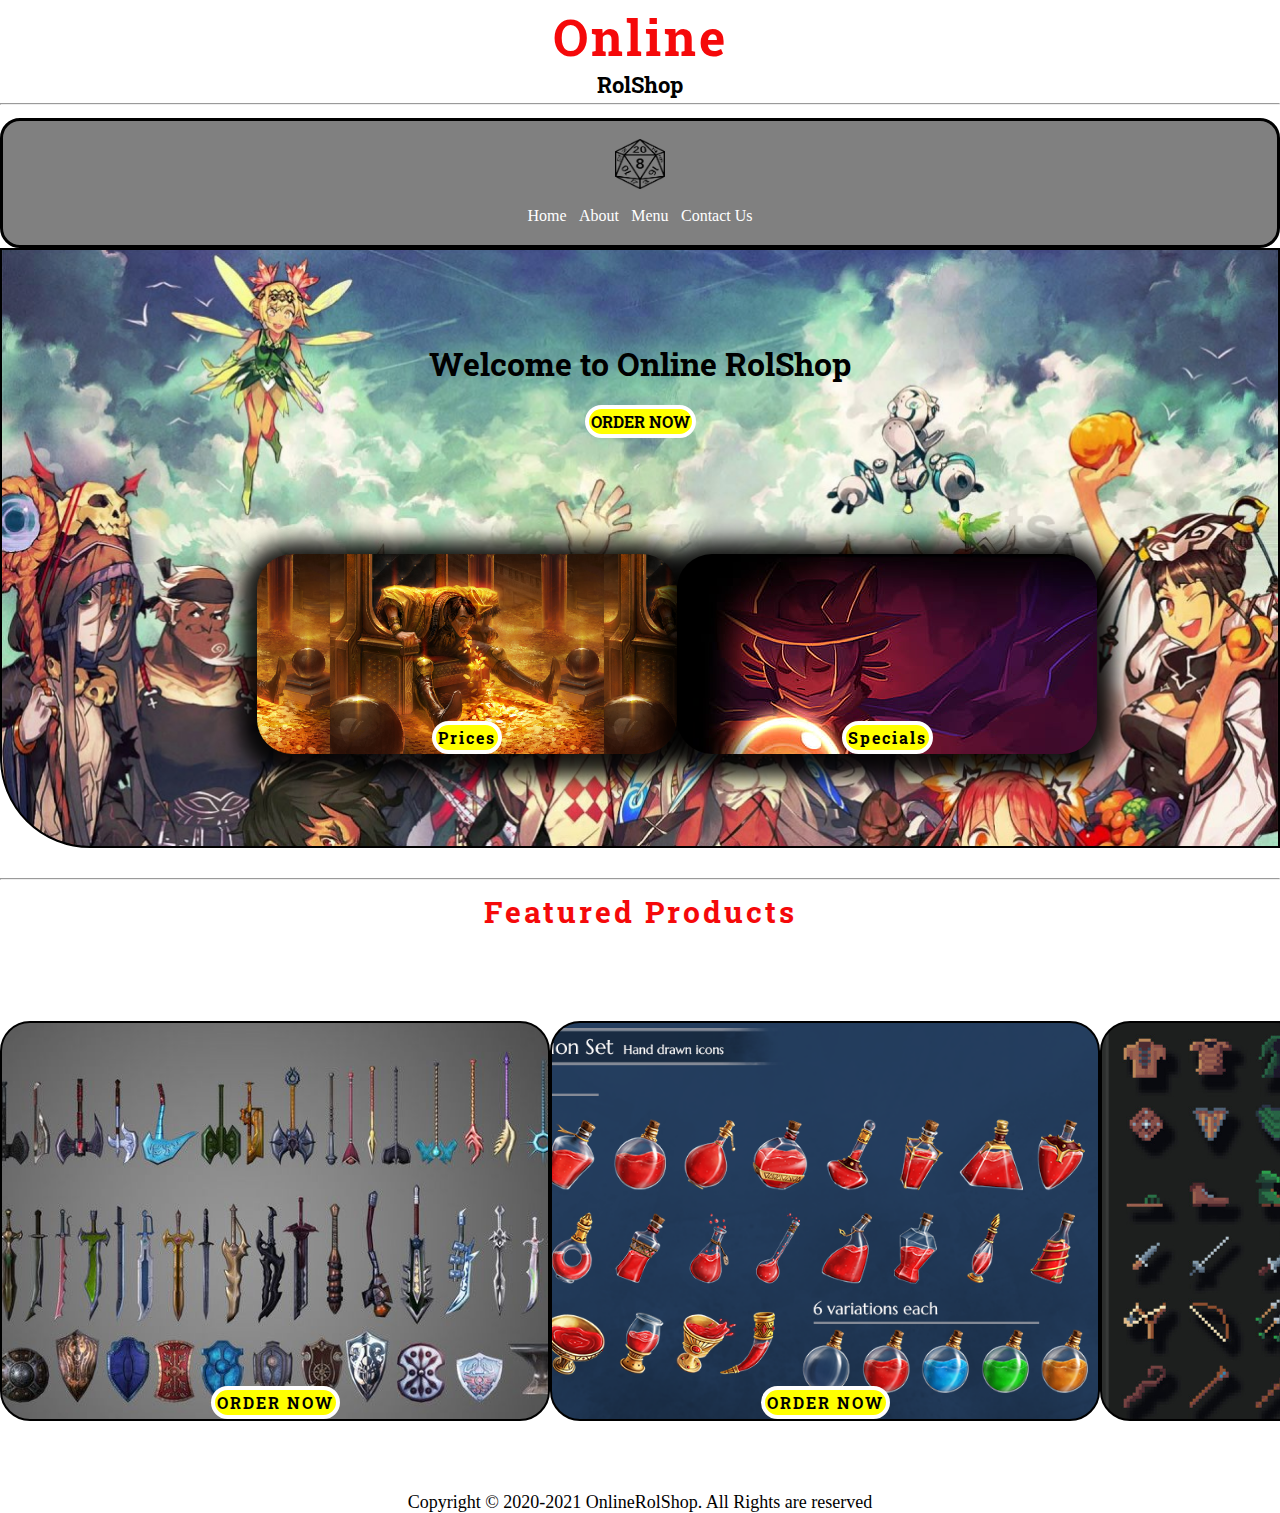
==== index.html @ cc865f15 "first commit" ====
<!DOCTYPE html>
<html lang="en">
<head>
    <meta charset="UTF-8">
    <meta http-equiv="X-UA-Compatible" content="IE=edge">
    <meta name="viewport" content="width=device-width, initial-scale=1.0">
    <title>Primer proyecto</title>
    <!-- Icono -->
    <link rel="shortcut icon" type="image/x-icon" href="assets/images/icon.png">
    <link rel="stylesheet" href="assets/style.css">
    <!-- Fonts -->
    <link rel="preconnect" href="https://fonts.googleapis.com">
    <link rel="preconnect" href="https://fonts.gstatic.com" crossorigin>
    <link href="https://fonts.googleapis.com/css2?family=Roboto+Slab:wght@100;200;300;400;500&display=swap" rel="stylesheet">
</head>
<body>
    <div class="web-container">

        <!----------------- Header ----------------->
        <header class="header">
            <h1>Online</h1>
            <p>RolShop</p>
        </header>
        <hr>

        <!------------------ Nav ------------------>
        <nav class="navbar">
            <img src="assets/images/logo.png" alt="logo dice">
            <ul class="list">
                <li class="list-item"><a href="#">Home</a></li>
                <li class="list-item"><a href="#">About</a></li>
                <li class="list-item"><a href="#">Menu</a></li>
                <li class="list-item"><a href="form.html" target="_blank">Contact Us</a></li>
            </ul>
        </nav>

        <!----------------------- Main Banner ----------------------->
        <main class="main-container">
            <div class="title-container">
                <h2>Welcome to Online RolShop</h2>
                <a href="#" class="button" id="button">ORDER NOW</a>
            </div>
            <div class="tag-container">
                <div class="tag-1">
                    <a href="#" class="button" id="button">Prices</a>
                </div>
                <div class="tag-2">
                    <a href="#" class="button" id="button">Specials</a>
                </div>
            </div>
        </main>
        <hr>

        <!--------------------- Featured Products --------------------->
        <div class="featured">
            <h2>Featured Products</h2>
            <div class="featured-container">
                <div class="featured-1">
                    <a class="button" href="#" id="button">ORDER NOW</a>
                </div>
                <div class="featured-2">
                    <a class="button" href="#" id="button">ORDER NOW</a>
                </div>
                <div class="featured-3">
                    <a class="button" href="#" id="button">ORDER NOW</a>
                </div>
            </div>
        </div>

        <footer>
            <p>Copyright &copy; 2020-2021 OnlineRolShop. All Rights are reserved</p>
        </footer>








    </div>
</body>
</html>
---- assets/style.css ----
* {
    padding: 0;
    margin: 0;
    list-style: none;
    text-decoration: none;
    box-sizing: border-box;
}

html {
    overflow-x: hidden;
}

/*=============== Header ===============*/

.header {
    text-align: center;
    padding: 4px;
}

.header h1 {
    color: #F5090A;
    font-size: 50px;
    letter-spacing: 3px;
    font-family: 'Roboto Slab', serif;
}

.header p {
    font-weight: bold;
    font-size: 22px;
    font-family: 'Roboto Slab', serif;
}

/*===================== Navbar =====================*/

.navbar {
    display: flex;
    flex-direction: column;
    background-color: #808080;
    align-items: center;
    padding: 12px;
    height: 130px;
    border: 3px solid #000;
    border-radius: 20px;
    margin-top: 13px;
}

.navbar img {
    width: 50px;
    height: 50px;
    margin-top: 6px;
}

.navbar .list {
    display: flex;
    margin-top: 18px;
    width: 20%;
    justify-content: space-evenly;
}

.navbar .list .list-item a {
    color: #fff;
}

.navbar .list .list-item a:hover {
    text-decoration: underline;
}


/*==================== Banner ====================*/
.main-container {
    display: flex;
    flex-direction: column;
    align-items: center;
    justify-content: space-around;
    width: 100vw;
    height: 600px;
    border-bottom-left-radius: 90px;
    margin-bottom: 30px;
    border: 2px solid #000;
    background-image: url('images/banner.jpg');
    background-repeat: no-repeat;
    background-position: center;
    background-size: cover;
}

.main-container .title-container {
    display: flex;
    flex-direction: column;
    gap: 20px;
    align-items: center;
    height: 5%;
}

.main-container .title-container h2 {
    font-size: 32px;
    font-family: 'Roboto Slab', serif;
}


.main-container .title-container .button {
    padding: 2px;
    font-weight: bold;
    border-radius: 20px;
    border: 4px solid #fff;
    background-color: #FFFF00;
    color: #000;
    font-family: 'Roboto Slab', serif;

}

.main-container .tag-container {
    display: grid;
    grid-template-columns: repeat(2, 1fr);
    width: 60%;
    justify-items: center;
}

.main-container .tag-container [class|='tag'] {
    display: flex;
    justify-content: center;
    align-items: flex-end;
    width: 420px;
    height: 200px;
    background-color: #fff;
    border-radius: 35px;
    box-shadow:  0px 5px 20px 18px rgba(0,0,0,0.9);
}

.main-container .tag-container [class|='tag'] .button {
    padding: 2px;
    font-weight: bold;
    border-radius: 20px;
    border: 4px solid #fff;
    background-color: #FFFF00;
    letter-spacing: 2px;
    color: #000;
    font-family: 'Roboto Slab', serif;
}

.main-container .tag-container .tag-1 {
    background-image: url('images/tag-1.jpg');
    background-position: center;
    background-size: contain;
}


.main-container .tag-container .tag-2 {
    background-image: url('images/tag-2.jpg');
}



/*=================== FEATURED ===================*/

.featured {
    margin-top: 12px;
    display: flex;
    flex-direction: column;
    align-items: center;
    width: 100vw;
    height: 600px;
}

.featured h2 {
    color: #F5090A;
    font-size: 30px;
    letter-spacing: 3px;
    font-family: 'Roboto Slab', serif;
}

.featured .featured-container {
    display: flex;
    flex-direction: column;
    margin-top: 40px;
    justify-content: center;
    align-content: space-evenly;
    flex-wrap: wrap;
    width: 100vw;
    height: 500px;
}

.featured .featured-container [class|='featured'] {
    display: flex;
    justify-content: center;
    align-items: flex-end;
    width: 550px;
    height: 400px;
    background-color: #fff;
    border-radius: 30px;
    border: 2px solid #000;
}

.featured .featured-container [class|='featured'] .button {
    padding: 2px;
    font-weight: bold;
    border-radius: 20px;
    border: 4px solid #fff;
    background-color: #FFFF00;
    letter-spacing: 2px;
    color: #000;
    font-family: 'Roboto Slab', serif;
}

.featured .featured-container .featured-1 {
    background-image: url('images/f1.jpg');
    background-position: center;
    background-size: cover;
}

.featured .featured-container .featured-2 {
    background-image: url('images/f2.png');
    background-position: center;
    background-size: cover;
}

.featured .featured-container .featured-3 {
    background-image: url('images/f3.jpg');
    background-position: center;
    background-size: cover;
}

footer {
    text-align: center;
}

footer p {
    font-size: 18px;
}

#button:hover {
    color: #F5090A;
}
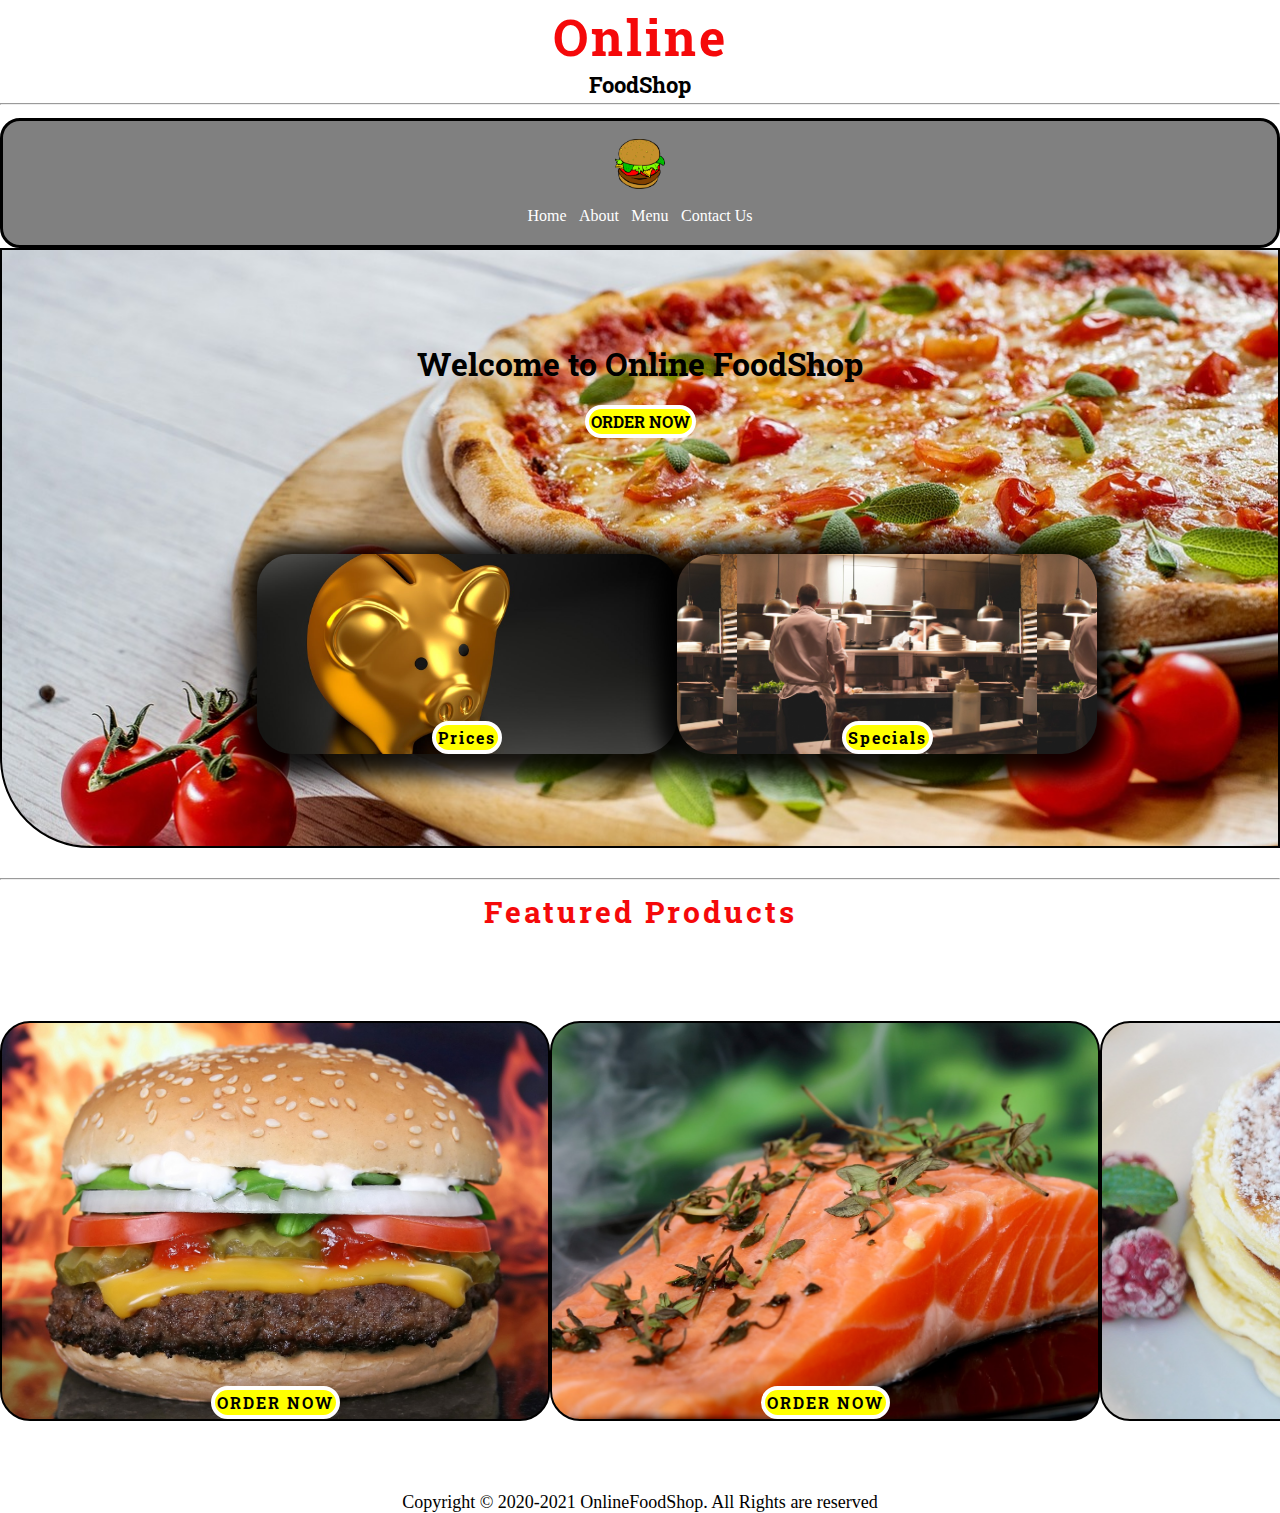
==== commit c30d704d: "second version" ====
--- a/index.html
+++ b/index.html
@@ -6,7 +6,7 @@
     <meta name="viewport" content="width=device-width, initial-scale=1.0">
     <title>Primer proyecto</title>
     <!-- Icono -->
-    <link rel="shortcut icon" type="image/x-icon" href="assets/images/icon.png">
+    <link rel="shortcut icon" type="image/x-icon" href="assets/images/logo.png">
     <link rel="stylesheet" href="assets/style.css">
     <!-- Fonts -->
     <link rel="preconnect" href="https://fonts.googleapis.com">
@@ -19,7 +19,7 @@
         <!----------------- Header ----------------->
         <header class="header">
             <h1>Online</h1>
-            <p>RolShop</p>
+            <p>FoodShop</p>
         </header>
         <hr>
 
@@ -37,7 +37,7 @@
         <!----------------------- Main Banner ----------------------->
         <main class="main-container">
             <div class="title-container">
-                <h2>Welcome to Online RolShop</h2>
+                <h2>Welcome to Online FoodShop</h2>
                 <a href="#" class="button" id="button">ORDER NOW</a>
             </div>
             <div class="tag-container">
@@ -68,7 +68,7 @@
         </div>
 
         <footer>
-            <p>Copyright &copy; 2020-2021 OnlineRolShop. All Rights are reserved</p>
+            <p>Copyright &copy; 2020-2021 OnlineFoodShop. All Rights are reserved</p>
         </footer>
 
 
--- a/assets/style.css
+++ b/assets/style.css
@@ -140,12 +140,14 @@
 .main-container .tag-container .tag-1 {
     background-image: url('images/tag-1.jpg');
     background-position: center;
-    background-size: contain;
+    background-size: cover;
 }
 
 
 .main-container .tag-container .tag-2 {
     background-image: url('images/tag-2.jpg');
+    background-position: center;
+    background-size: contain;
 }
 
 
@@ -208,7 +210,7 @@
 }
 
 .featured .featured-container .featured-2 {
-    background-image: url('images/f2.png');
+    background-image: url('images/f2.jpg');
     background-position: center;
     background-size: cover;
 }
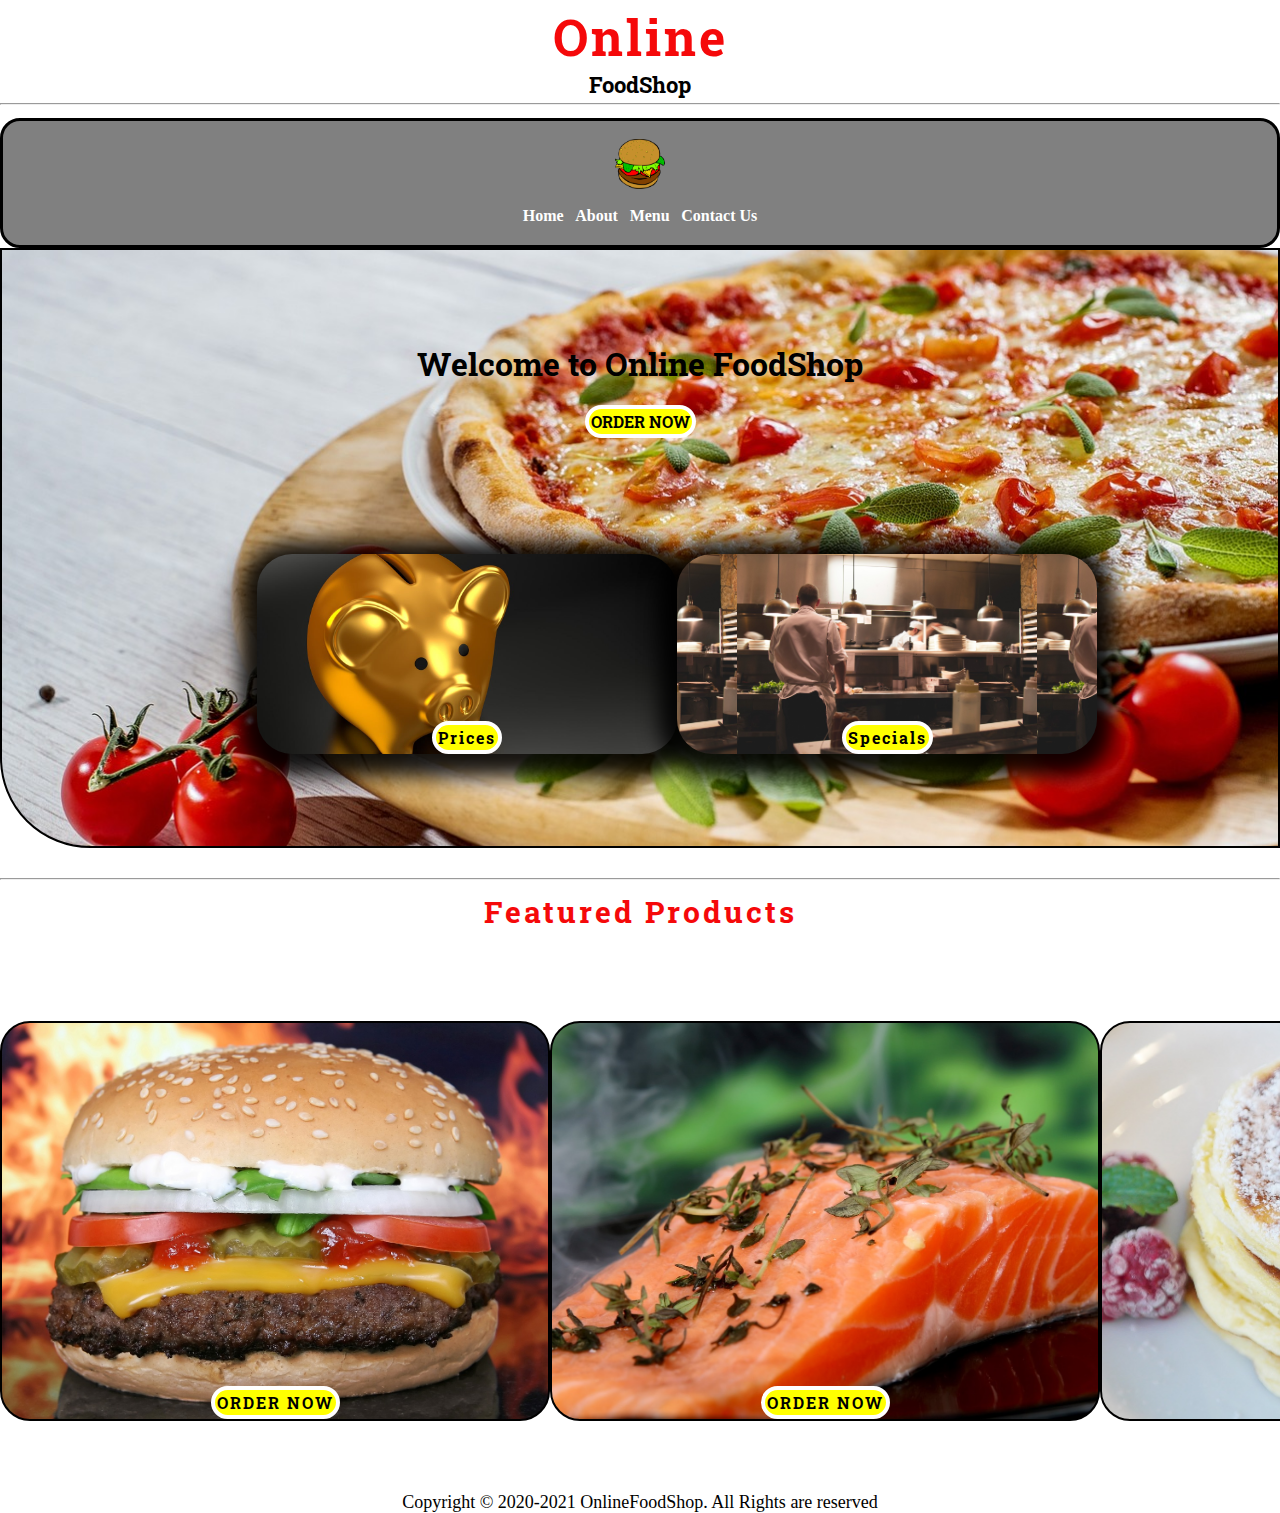
==== commit a7bb3727: "third commit" ====
--- a/index.html
+++ b/index.html
@@ -27,10 +27,10 @@
         <nav class="navbar">
             <img src="assets/images/logo.png" alt="logo dice">
             <ul class="list">
-                <li class="list-item"><a href="#">Home</a></li>
-                <li class="list-item"><a href="#">About</a></li>
-                <li class="list-item"><a href="#">Menu</a></li>
-                <li class="list-item"><a href="form.html" target="_blank">Contact Us</a></li>
+                <li class="list-item"><a href="index.html">Home</a></li>
+                <li class="list-item"><a href="./pages/about.html" target="_blank">About</a></li>
+                <li class="list-item"><a href="./pages/menu.html" target="_blank">Menu</a></li>
+                <li class="list-item"><a href="./pages/contact.html" target="_blank">Contact Us</a></li>
             </ul>
         </nav>
 
--- a/assets/style.css
+++ b/assets/style.css
@@ -59,10 +59,14 @@
 
 .navbar .list .list-item a {
     color: #fff;
+    padding: 4px;
+    border-radius: 5px;
+    font-weight: bold;
 }
 
 .navbar .list .list-item a:hover {
-    text-decoration: underline;
+    background-color: #F5090A;
+    color: #000;
 }
 
 
@@ -230,5 +234,6 @@
 }
 
 #button:hover {
-    color: #F5090A;
-}+    background-color: #F5090A;
+}
+
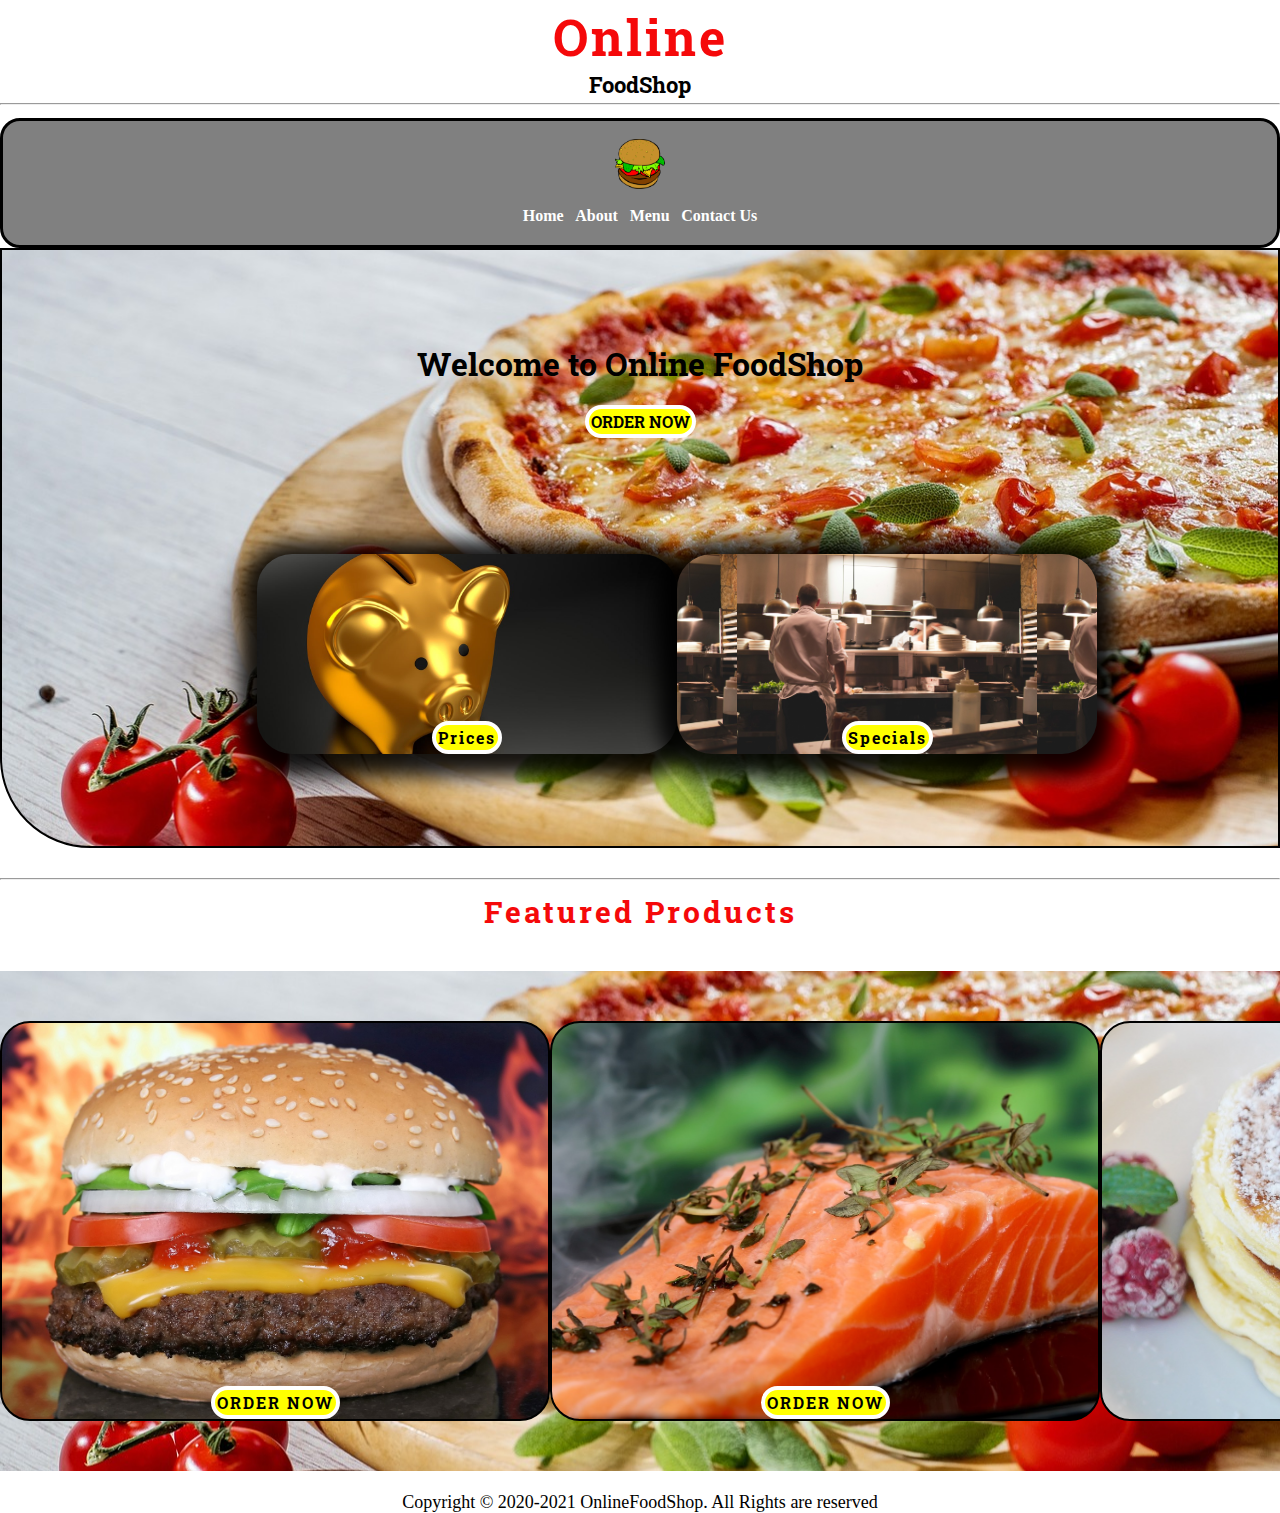
==== commit f908948c: "5th commit" ====
--- a/index.html
+++ b/index.html
@@ -28,8 +28,8 @@
             <img src="assets/images/logo.png" alt="logo dice">
             <ul class="list">
                 <li class="list-item"><a href="index.html">Home</a></li>
-                <li class="list-item"><a href="./pages/about.html" target="_blank">About</a></li>
-                <li class="list-item"><a href="./pages/menu.html" target="_blank">Menu</a></li>
+                <li class="list-item"><a href="./pages/about.html">About</a></li>
+                <li class="list-item"><a href="./pages/menu.html">Menu</a></li>
                 <li class="list-item"><a href="./pages/contact.html" target="_blank">Contact Us</a></li>
             </ul>
         </nav>
@@ -56,7 +56,7 @@
             <h2>Featured Products</h2>
             <div class="featured-container">
                 <div class="featured-1">
-                    <a class="button" href="#" id="button">ORDER NOW</a>
+                    <a class="button" href="featuredProducts/ft1.html" id="button">ORDER NOW</a>
                 </div>
                 <div class="featured-2">
                     <a class="button" href="#" id="button">ORDER NOW</a>
--- a/assets/style.css
+++ b/assets/style.css
@@ -237,3 +237,65 @@
     background-color: #F5090A;
 }
 
+
+/*================ Featured Products pages ================*/
+
+.featured-container {
+    background: url('../assets/images/banner.jpg');
+    background-position: center;
+    background-size: cover;
+    background-repeat: no-repeat;
+    width: 100vw;
+    height: 100vh;
+    display: flex;
+    justify-content: center;
+    align-items: center;
+}
+.grid-container {
+    display: grid;
+    grid-template-areas:
+    'h1 h1'
+    'txt img'
+    'txt2 img';
+    grid-template-columns: 50% 50%;
+    align-items: center;
+    justify-items: center;
+    width: 70%;
+    border: 2px solid #000;
+    border-radius: 20px;
+    padding: 28px;
+    background-color: #fff;
+
+}
+
+.grid-container h1 {
+    grid-area: h1;
+    margin-bottom: 40px;
+    color: #F5090A;
+}
+
+.grid-container p {
+    grid-area: txt;
+    padding: 28px;
+    width: 70%;
+    font-size: 22px;
+    font-weight: bold;
+    line-height: 1.43m;
+}
+
+.grid-container .txt2 {
+    grid-area: txt2;
+}
+
+.grid-container img {
+    grid-area: img;
+    width: 430px;
+    height: 430px;
+    border-radius: 40px;
+    justify-self: flex-start;
+}
+
+.ft-footer {
+    margin-top: 80px;
+    font-weight: bold;
+}